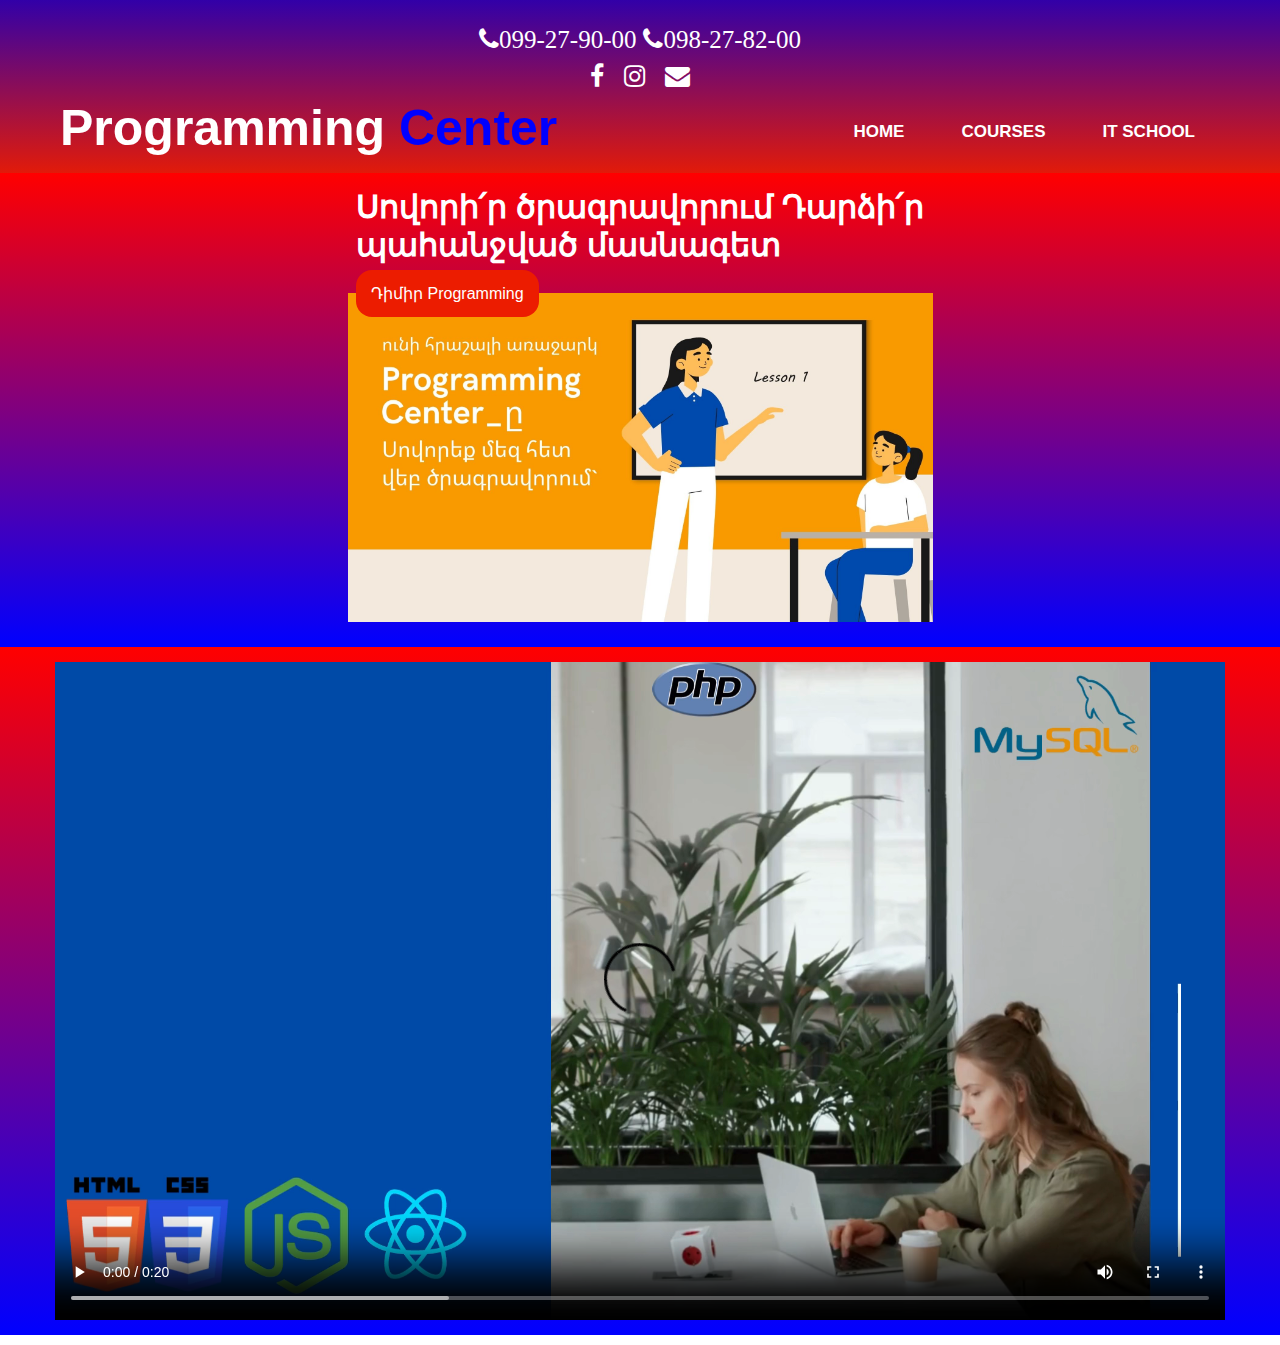
==== index.html @ 32999ec8 "Add files via upload" ====
<!DOCTYPE html>
<html lang="en">
<head>
    <meta charset="UTF-8">
    <meta http-equiv="X-UA-Compatible" content="IE=edge">
    <meta name="viewport" content="width=device-width, initial-scale=1.0">
    <title>Programming Center</title>
    <link rel="stylesheet" href="https://cdnjs.cloudflare.com/ajax/libs/font-awesome/4.7.0/css/font-awesome.min.css">
	<link rel="stylesheet" href="css/style.css">
    <link rel="shortout icon" href="img/274035052_1834968903355322_5418811033459989292_n.jpg">
    <link rel="stylesheet" href="css/style.css">

</head>
<body>
 
    <header>
     
        <div class="toggle-btn" onclick="myFunction()">
            <span class="span"></span>
            <span class="span1"></span>
            <span></span>
        </div>
        <div class="phone1">
            <div class="phone">
                <i class="fa fa-phone">099-27-90-00</i>
                <i class="fa fa-phone">098-27-82-00</i>
            </div>
            <div class="icon"  data-aos="fade-right">
                <div >
                    <a href="https://www.facebook.com/WebcragravormanDasyntacher/?ref=pages_you_manage" target="__blank"><i class="fa fa-facebook-f"></i></a>	
                </div>
                <div>
                    <a href="https://www.instagram.com/suroyan66/" target="__blank"><i class="fa fa-instagram"></i>	</a>
                </div>
                <div>
                    <a href="#"><i class="fa fa-envelope"></i></a>			
                </div> 
        </div>
        
         <div class="logo">
             
                <h1>Programming <span class="center">Center</span></h1>
         </div>
         
         <nav id="nav">
             <ul>
                 <li><a href="#">home</a></li>
                 <li  class="ab"><a href="course.html">COURSES</a>
                <!-- <div class="dropdown">
                    <ul>
                        <li><a href="#">serivices</a></li>
                        <li><a href="#">gallery</a></li>
                        <li><a href="#">contact</a></li>    
                    </ul>
                </div> -->
                </li>
                 <li><a href="it.html">IT SCHOOL</a></li>

             </ul>
             
         </nav>
         
    </header>
    <section>
        <div class="wraper">
            <div class="wrap">
                <div>
                    <h1>Սովորի՛ր ծրագրավորում
                        Դարձի՛ր <br>պահանջված մասնագետ</h1>
                        <div class="button">
                            <a href="#">Դիմիր Programming</a>
                    </div>
                </div>
    
                <img src="img/1.jpg" alt="">
            </div>

        </div>
    
    </section>
    <div class="video1 wraper">
        <video src="video/Վեբ ծրագրավորման Դասընթացներ'.mp4" controls="true"></video>
    </div>
    
    <script src="js/script.js">
    </script>
</body>
</html>
---- css/style.css ----
* {
    margin: 0;
    padding: 0;
    box-sizing: border-box;
}
body {
    font-family: sans-serif;
}
header {
    display: inline-block;
    width: 100%;
    height: 100%;
    padding: 25px 60px;
    background: linear-gradient(#3200a8, #ec1c00);
    position: relative;

}
.logo {
    float: left;
    color: #fff;
}
.logo span {
    color: blue;
}
nav {
    float: right;
}
nav ul li {
    display: inline-block;
    padding: 15px 25px;
}
nav ul li a {
    text-decoration: none;
    display: inline-block;
    color: #fff;
    font-weight: 600;
    font-size: 17px;
    text-transform: uppercase;
}
nav ul li a:hover {
    color: blue;
    border-bottom: 2px solid blue;
    transition: 2s all;
}
.toggle-btn {
    width: 35px;
    position: absolute;
    right: 40px;
    top: 30px;
    display: none;
    transition: 4s all;
}
.toggle-btn:hover {
    
    transition: 4s all;
}
.toggle-btn  span {
    width: 100%;
    height: 2px;
    background-color: #fff;
    float: left;
    display: inline-block;
    margin-bottom: 8px;
}
.dropdown {
    display: block;
    position: absolute;
    min-width: 160px;
    background-color: #000;
    min-height: 100px;
    color: #ffeb3b;
    top: 70px;
    display: none;
}
.dropdown  ul li {
    display: block;
}
.ab:hover .dropdown {
    display: block;
    transition: 2s;
}

.toggle-btn.active .span {
    transform: rotate(45deg);
    width: 100%; 
    height: 2px;
    display: block;
    position: relative;
    top: 10px;
}
.toggle-btn.active .span1 {
    transform: rotate(-45deg);
    width: 100%; 
    height: 2px;
    display: block;
    position: relative;
    top: 0px;
}
.toggle-btn.active span {
    display: none;
}
.toggle-btn.active span::after {
    transform: rotate(-25deg);
    height: 0px;
}
.wraper {
    padding: 15px 55px;
    background: linear-gradient(red,blue);
    width: 100%;
    height: 100%;
    position: relative;
    top: -10px;
    font-family: 'Franklin Gothic Medium', 'Arial Narrow', Arial, sans-serif;
    color: #fff;
 
}
.button a {
    background-color: #ec1c00;
    padding: 15px;
    border-radius: 16px;
    border: none;
    width: 50px;
    text-decoration: none;
    transition: 5s all;
    position: relative;
    top: 20px;
    color: #fff;
}
.button a:hover {
    background-color: blue;
    transition: 2s;
}
.phone1 {
    text-align: center;
    margin: 0;
    color: #fff;
    font-family: Arial, Helvetica, sans-serif;
    font-size: 25px;
}
.wraper img {
    margin: 10px;
    width: 50%;
}
.wrap {
    display: flex;
    flex-wrap: wrap;
    justify-content: space-around;
    align-items: center;
}
.icon {
    display: flex;
    justify-content: center;
  
}
.icon i {
    color: #fff;
    margin: 10px;
    transition: 2s all;
}
.icon i:hover {
    color: blue;
    transition: 2s all;
}
.img-box1 {
    background: linear-gradient(red,blue);
    color: #fff;
    font-family: sans-serif;
    font-size: 20px;
    float: right;
    height: 100vh;
}
.textprograminnng  {
    width: 50%;
    float: right;

}
.kyun {
    width: 0;
    height: 0;
    border-top: 50px solid transparent;
    border-left: 80px solid #fff;
    border-bottom: 50px solid transparent;
    transition: 5s all;
    font-size: 10px;
    position: relative;
    left: 10px;
    float: left;
}
.webprograming {
    display: flex;
    justify-content: center;
    align-items: center;
    padding-top: 50px;
    color: #fff;
    background: linear-gradient(red,blue,orange);
}
.img1 {
    margin: 10px;
    color: #fff;
    font-family: 'Segoe UI', Tahoma, Geneva, Verdana, sans-serif;
}
.img1 video {
    width: 100%;
}
.video1 video {
    width: 100%;
    
}
.video1 {
    display: flex;
    justify-content: center;
    align-items: centers;
}
@media (max-width: 991px){
    .toggle-btn {
        transition: 2s;
        display: block;
        transition: 2s all;

    }
    .toggle-btn:hover {
        transition: 3s all inherit;
    }
    nav {
        display: none;
        width: 100%;
        padding-top: 20px;
        margin-top: 30px;
        transition: 2s all;
    }
    nav ul li {
        padding: 15px 0;
        width: 100%;
        transition: 2s all;
        margin: 10px;
    }
    nav.show {
        display: block;
    }
    .dropdown {
        display: none;
        position: absolute;
        top: 50%;
        width: 40%;

    }
    header {
        padding: 10px;
    }
    .wrap img {
        position: relative;
        top: 50px;
        width: 100%;
    }
    .webprograming {
        display: flex;
        justify-content: center;
        align-items: center;
        flex-direction: column;
        padding-top: 50px;
        color: #fff;
        text-align: center;
        background: linear-gradient(red,blue,orange);
    }
}
@media (min-width: 779px) and (max-width: 1024px){
    .toggle-btn {
        transition: 2s;
        display: block;
        transition: 2s all;
     
    }
    .logo {
        font-size: 27px;
        text-align: center;
    }
    .toggle-btn:hover {
        transition: 3s all inherit;
    }
    nav {
        display: none;
        width: 100%;
        padding-top: 20px;
        margin-top: 30px;
        transition: 2s all;
    }
    nav ul li {
        padding: 15px 0;
        width: 100%;
        transition: 2s all;
        margin: 10px;
    }
    nav.show {
        display: block;
    }
    .dropdown {
        display: none;
        position: absolute;
        top: 50%;
        width: 40%;

    }
    header {
        padding: 10px;
    }
    .wrap {
        display: flex;

        justify-content: flex-start;
        padding: 10px;
    }
    .wrap img {
        position: relative;
        top: 50px;
        right: 30px;
        max-width: 100%;
    }
    .webprograming {
        display: flex;
        justify-content: center;
        align-items: center;
        flex-direction: column;
        padding-top: 50px;
        color: #fff;
        text-align: center;
        background: linear-gradient(red,blue,orange);
    }
    .box1 {
        height: 100%;
    }
    .textprograminnng {
        width: 100%;
    }
    .video1 video {
        position: relative;
        right: 10px;
    }
    .kyun {
        width: 0;
        height: 0;
        border-left: 50px solid transparent;
        border-right: 50px solid transparent;
        border-top: 100px solid #fff;
        transition: 5s all;
        font-size: 10px;
        position: relative;
        left: 10px;
        float: left;
    }
}
@media (min-width: 360px) and (max-width: 760px){
    .toggle-btn {
        transition: 2s;
        display: block;
        transition: 2s all;
        position: relative;
        left: 10px;
    }
    .logo {
        font-size: 17px;
    }
    .toggle-btn:hover {
        transition: 3s all inherit;
    }
    nav {
        display: none;
        width: 100%;
        padding-top: 20px;
        margin-top: 30px;
        transition: 2s all;
    }
    nav ul li {
        padding: 15px 0;
        width: 100%;
        transition: 2s all;
        margin: 10px;
    }
    nav.show {
        display: block;
    }
    .dropdown {
        display: none;
        position: absolute;
        top: 50%;
        width: 40%;

    }
    header {
        padding: 10px;
    }
    .wrap img {
        position: relative;
        top: 50px;
        width: 100%;
    }
    .webprograming {
        display: flex;
        justify-content: center;
        align-items: center;
        flex-direction: column;
        padding-top: 50px;
        color: #fff;
        text-align: center;
        background: linear-gradient(red,blue,orange);
    }
    .box1 {
        height: 100%;
    }
    .textprograminnng {
        width: 100%;
    }
    .kyun {
        width: 0;
        height: 0;
        border-left: 50px solid transparent;
        border-right: 50px solid transparent;
        border-top: 100px solid #fff;
        transition: 5s all;
        font-size: 10px;
        position: relative;
        left: 10px;
        float: left;
    }
}
@media (max-width: 320px){
    .toggle-btn {
        transition: 2s;
        display: block;
        transition: 2s all;
        position: relative;
        left: 10px;
    }
    .logo {
        font-size: 17px;
    }
    .toggle-btn:hover {
        transition: 3s all inherit;
    }
    nav {
        display: none;
        width: 100%;
        padding-top: 20px;
        margin-top: 30px;
        transition: 2s all;
    }
    nav ul li {
        padding: 15px 0;
        width: 100%;
        transition: 2s all;
        margin: 10px;
    }
    nav.show {
        display: block;
    }
    .dropdown {
        display: none;
        position: absolute;
        top: 50%;
        width: 40%;

    }
    header {
        padding: 10px;
    }
    .wrap img {
        position: relative;
        top: 50px;
        width: 100%;
    }
    .webprograming {
        display: flex;
        justify-content: center;
        align-items: center;
        flex-direction: column;
        padding-top: 50px;
        color: #fff;
        text-align: center;
        background: linear-gradient(red,blue,orange);
    }
    .box1 {
        height: 100%;
    }
    .textprograminnng {
        width: 100%;
    }
    .kyun {
        width: 0;
        height: 0;
        border-left: 50px solid transparent;
        border-right: 50px solid transparent;
        border-top: 100px solid #fff;
        transition: 5s all;
        font-size: 10px;
        position: relative;
        left: 10px;
        float: left;
    }
}
---- css/style.css ----
* {
    margin: 0;
    padding: 0;
    box-sizing: border-box;
}
body {
    font-family: sans-serif;
}
header {
    display: inline-block;
    width: 100%;
    height: 100%;
    padding: 25px 60px;
    background: linear-gradient(#3200a8, #ec1c00);
    position: relative;

}
.logo {
    float: left;
    color: #fff;
}
.logo span {
    color: blue;
}
nav {
    float: right;
}
nav ul li {
    display: inline-block;
    padding: 15px 25px;
}
nav ul li a {
    text-decoration: none;
    display: inline-block;
    color: #fff;
    font-weight: 600;
    font-size: 17px;
    text-transform: uppercase;
}
nav ul li a:hover {
    color: blue;
    border-bottom: 2px solid blue;
    transition: 2s all;
}
.toggle-btn {
    width: 35px;
    position: absolute;
    right: 40px;
    top: 30px;
    display: none;
    transition: 4s all;
}
.toggle-btn:hover {
    
    transition: 4s all;
}
.toggle-btn  span {
    width: 100%;
    height: 2px;
    background-color: #fff;
    float: left;
    display: inline-block;
    margin-bottom: 8px;
}
.dropdown {
    display: block;
    position: absolute;
    min-width: 160px;
    background-color: #000;
    min-height: 100px;
    color: #ffeb3b;
    top: 70px;
    display: none;
}
.dropdown  ul li {
    display: block;
}
.ab:hover .dropdown {
    display: block;
    transition: 2s;
}

.toggle-btn.active .span {
    transform: rotate(45deg);
    width: 100%; 
    height: 2px;
    display: block;
    position: relative;
    top: 10px;
}
.toggle-btn.active .span1 {
    transform: rotate(-45deg);
    width: 100%; 
    height: 2px;
    display: block;
    position: relative;
    top: 0px;
}
.toggle-btn.active span {
    display: none;
}
.toggle-btn.active span::after {
    transform: rotate(-25deg);
    height: 0px;
}
.wraper {
    padding: 15px 55px;
    background: linear-gradient(red,blue);
    width: 100%;
    height: 100%;
    position: relative;
    top: -10px;
    font-family: 'Franklin Gothic Medium', 'Arial Narrow', Arial, sans-serif;
    color: #fff;
 
}
.button a {
    background-color: #ec1c00;
    padding: 15px;
    border-radius: 16px;
    border: none;
    width: 50px;
    text-decoration: none;
    transition: 5s all;
    position: relative;
    top: 20px;
    color: #fff;
}
.button a:hover {
    background-color: blue;
    transition: 2s;
}
.phone1 {
    text-align: center;
    margin: 0;
    color: #fff;
    font-family: Arial, Helvetica, sans-serif;
    font-size: 25px;
}
.wraper img {
    margin: 10px;
    width: 50%;
}
.wrap {
    display: flex;
    flex-wrap: wrap;
    justify-content: space-around;
    align-items: center;
}
.icon {
    display: flex;
    justify-content: center;
  
}
.icon i {
    color: #fff;
    margin: 10px;
    transition: 2s all;
}
.icon i:hover {
    color: blue;
    transition: 2s all;
}
.img-box1 {
    background: linear-gradient(red,blue);
    color: #fff;
    font-family: sans-serif;
    font-size: 20px;
    float: right;
    height: 100vh;
}
.textprograminnng  {
    width: 50%;
    float: right;

}
.kyun {
    width: 0;
    height: 0;
    border-top: 50px solid transparent;
    border-left: 80px solid #fff;
    border-bottom: 50px solid transparent;
    transition: 5s all;
    font-size: 10px;
    position: relative;
    left: 10px;
    float: left;
}
.webprograming {
    display: flex;
    justify-content: center;
    align-items: center;
    padding-top: 50px;
    color: #fff;
    background: linear-gradient(red,blue,orange);
}
.img1 {
    margin: 10px;
    color: #fff;
    font-family: 'Segoe UI', Tahoma, Geneva, Verdana, sans-serif;
}
.img1 video {
    width: 100%;
}
.video1 video {
    width: 100%;
    
}
.video1 {
    display: flex;
    justify-content: center;
    align-items: centers;
}
@media (max-width: 991px){
    .toggle-btn {
        transition: 2s;
        display: block;
        transition: 2s all;

    }
    .toggle-btn:hover {
        transition: 3s all inherit;
    }
    nav {
        display: none;
        width: 100%;
        padding-top: 20px;
        margin-top: 30px;
        transition: 2s all;
    }
    nav ul li {
        padding: 15px 0;
        width: 100%;
        transition: 2s all;
        margin: 10px;
    }
    nav.show {
        display: block;
    }
    .dropdown {
        display: none;
        position: absolute;
        top: 50%;
        width: 40%;

    }
    header {
        padding: 10px;
    }
    .wrap img {
        position: relative;
        top: 50px;
        width: 100%;
    }
    .webprograming {
        display: flex;
        justify-content: center;
        align-items: center;
        flex-direction: column;
        padding-top: 50px;
        color: #fff;
        text-align: center;
        background: linear-gradient(red,blue,orange);
    }
}
@media (min-width: 779px) and (max-width: 1024px){
    .toggle-btn {
        transition: 2s;
        display: block;
        transition: 2s all;
     
    }
    .logo {
        font-size: 27px;
        text-align: center;
    }
    .toggle-btn:hover {
        transition: 3s all inherit;
    }
    nav {
        display: none;
        width: 100%;
        padding-top: 20px;
        margin-top: 30px;
        transition: 2s all;
    }
    nav ul li {
        padding: 15px 0;
        width: 100%;
        transition: 2s all;
        margin: 10px;
    }
    nav.show {
        display: block;
    }
    .dropdown {
        display: none;
        position: absolute;
        top: 50%;
        width: 40%;

    }
    header {
        padding: 10px;
    }
    .wrap {
        display: flex;

        justify-content: flex-start;
        padding: 10px;
    }
    .wrap img {
        position: relative;
        top: 50px;
        right: 30px;
        max-width: 100%;
    }
    .webprograming {
        display: flex;
        justify-content: center;
        align-items: center;
        flex-direction: column;
        padding-top: 50px;
        color: #fff;
        text-align: center;
        background: linear-gradient(red,blue,orange);
    }
    .box1 {
        height: 100%;
    }
    .textprograminnng {
        width: 100%;
    }
    .video1 video {
        position: relative;
        right: 10px;
    }
    .kyun {
        width: 0;
        height: 0;
        border-left: 50px solid transparent;
        border-right: 50px solid transparent;
        border-top: 100px solid #fff;
        transition: 5s all;
        font-size: 10px;
        position: relative;
        left: 10px;
        float: left;
    }
}
@media (min-width: 360px) and (max-width: 760px){
    .toggle-btn {
        transition: 2s;
        display: block;
        transition: 2s all;
        position: relative;
        left: 10px;
    }
    .logo {
        font-size: 17px;
    }
    .toggle-btn:hover {
        transition: 3s all inherit;
    }
    nav {
        display: none;
        width: 100%;
        padding-top: 20px;
        margin-top: 30px;
        transition: 2s all;
    }
    nav ul li {
        padding: 15px 0;
        width: 100%;
        transition: 2s all;
        margin: 10px;
    }
    nav.show {
        display: block;
    }
    .dropdown {
        display: none;
        position: absolute;
        top: 50%;
        width: 40%;

    }
    header {
        padding: 10px;
    }
    .wrap img {
        position: relative;
        top: 50px;
        width: 100%;
    }
    .webprograming {
        display: flex;
        justify-content: center;
        align-items: center;
        flex-direction: column;
        padding-top: 50px;
        color: #fff;
        text-align: center;
        background: linear-gradient(red,blue,orange);
    }
    .box1 {
        height: 100%;
    }
    .textprograminnng {
        width: 100%;
    }
    .kyun {
        width: 0;
        height: 0;
        border-left: 50px solid transparent;
        border-right: 50px solid transparent;
        border-top: 100px solid #fff;
        transition: 5s all;
        font-size: 10px;
        position: relative;
        left: 10px;
        float: left;
    }
}
@media (max-width: 320px){
    .toggle-btn {
        transition: 2s;
        display: block;
        transition: 2s all;
        position: relative;
        left: 10px;
    }
    .logo {
        font-size: 17px;
    }
    .toggle-btn:hover {
        transition: 3s all inherit;
    }
    nav {
        display: none;
        width: 100%;
        padding-top: 20px;
        margin-top: 30px;
        transition: 2s all;
    }
    nav ul li {
        padding: 15px 0;
        width: 100%;
        transition: 2s all;
        margin: 10px;
    }
    nav.show {
        display: block;
    }
    .dropdown {
        display: none;
        position: absolute;
        top: 50%;
        width: 40%;

    }
    header {
        padding: 10px;
    }
    .wrap img {
        position: relative;
        top: 50px;
        width: 100%;
    }
    .webprograming {
        display: flex;
        justify-content: center;
        align-items: center;
        flex-direction: column;
        padding-top: 50px;
        color: #fff;
        text-align: center;
        background: linear-gradient(red,blue,orange);
    }
    .box1 {
        height: 100%;
    }
    .textprograminnng {
        width: 100%;
    }
    .kyun {
        width: 0;
        height: 0;
        border-left: 50px solid transparent;
        border-right: 50px solid transparent;
        border-top: 100px solid #fff;
        transition: 5s all;
        font-size: 10px;
        position: relative;
        left: 10px;
        float: left;
    }
}
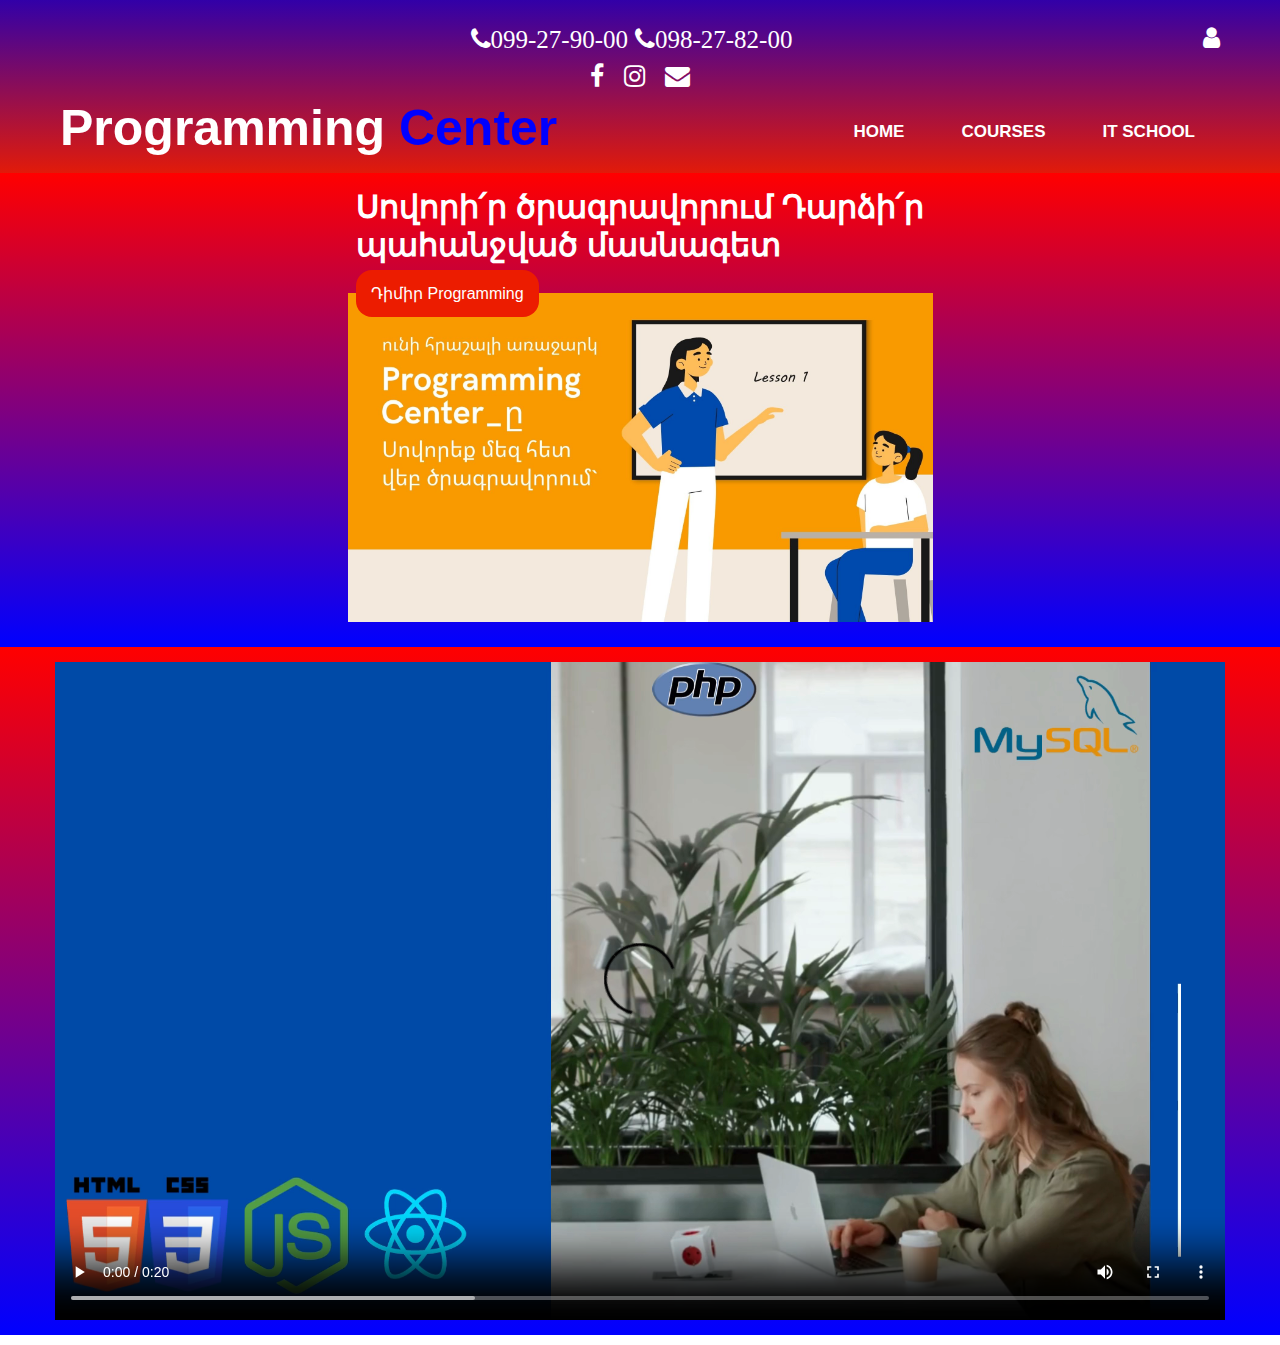
==== commit 5b5855a0: "Add files via upload" ====
--- a/index.html
+++ b/index.html
@@ -14,11 +14,25 @@
 <body>
  
     <header>
-     
+     <div class="iconsbox">
+        <h2>
+			<span class="login-btn reg-btn">
+                <i class="fa fa-user icon"></i></span> 
+		
+		</h2>
+     </div>
         <div class="toggle-btn" onclick="myFunction()">
             <span class="span"></span>
             <span class="span1"></span>
             <span></span>
+        </div>
+        <div id="login-box">
+            <h2>Login |<span style="cursor: pointer;float: right;" class="login-btn">x</span></h2>
+            <p>Email:</p>
+            <input type="text" id="email" name="" id="emailmessage">
+            <p>Password:</p>
+            <input type="Password" name=""  id="password"> <br><br>
+            <button id="loginbtnbox" onclick="">Login</button>
         </div>
         <div class="phone1">
             <div class="phone">
--- a/css/style.css
+++ b/css/style.css
@@ -211,6 +211,49 @@
     justify-content: center;
     align-items: centers;
 }
+.iconsbox {
+    float: right;
+    color: #fff;
+}
+#login-box  {
+	padding: 15px;
+	width: 900px;
+    height: 600px;
+	position: absolute;
+	left: 20%;
+	top: 100%;
+	background: linear-gradient(red,blue,orange);
+	color: #fff;
+	display: none;
+	text-align: center;
+    z-index: 999;
+}
+#login-box input {
+    width: 100%;
+    height: 40px;
+    border-radius: 16px;
+    border: none;
+}
+#login-box p {
+    text-align: left;
+    margin: 10px;
+}
+#login-box .chek {
+    width: 20px;
+    height: 20px;
+    float: left;
+    position: relative;
+    left: 5px;
+    top: 0px;
+}
+#login-box button {
+    width: 100%;
+    height: 50px;
+    border-radius: 16px;
+    border: none;
+    background-color: #ec1c00;
+    color: #fff;
+}
 @media (max-width: 991px){
     .toggle-btn {
         transition: 2s;
@@ -261,6 +304,18 @@
         color: #fff;
         text-align: center;
         background: linear-gradient(red,blue,orange);
+    }
+    #login-box  {
+        padding: 15px;
+        width: 100%;
+        min-height: 30%;
+        background: linear-gradient(red,blue,orange);
+        color: #fff;
+        display: none;
+        text-align: center;
+        z-index: 999;
+        position: absolute;
+        left: 0;
     }
 }
 @media (min-width: 779px) and (max-width: 1024px){
@@ -347,6 +402,18 @@
         left: 10px;
         float: left;
     }
+    #login-box  {
+        padding: 15px;
+        width: 100%;
+        min-height: 30%;
+        background: linear-gradient(red,blue,orange);
+        color: #fff;
+        display: none;
+        text-align: center;
+        z-index: 999;
+        position: absolute;
+        left: 0;
+    }
 }
 @media (min-width: 360px) and (max-width: 760px){
     .toggle-btn {
@@ -421,6 +488,18 @@
         left: 10px;
         float: left;
     }
+    #login-box  {
+        padding: 15px;
+        width: 100%;
+        min-height: 30%;
+        background: linear-gradient(red,blue,orange);
+        color: #fff;
+        display: none;
+        text-align: center;
+        z-index: 999;
+        position: absolute;
+        left: 0;
+    }
 }
 @media (max-width: 320px){
     .toggle-btn {
@@ -495,4 +574,16 @@
         left: 10px;
         float: left;
     }
+    #login-box  {
+        padding: 15px;
+        width: 100%;
+        min-height: 30%;
+        background: linear-gradient(red,blue,orange);
+        color: #fff;
+        display: none;
+        text-align: center;
+        z-index: 999;
+        position: absolute;
+        left: 0;
+    }
 }--- a/css/style.css
+++ b/css/style.css
@@ -211,6 +211,49 @@
     justify-content: center;
     align-items: centers;
 }
+.iconsbox {
+    float: right;
+    color: #fff;
+}
+#login-box  {
+	padding: 15px;
+	width: 900px;
+    height: 600px;
+	position: absolute;
+	left: 20%;
+	top: 100%;
+	background: linear-gradient(red,blue,orange);
+	color: #fff;
+	display: none;
+	text-align: center;
+    z-index: 999;
+}
+#login-box input {
+    width: 100%;
+    height: 40px;
+    border-radius: 16px;
+    border: none;
+}
+#login-box p {
+    text-align: left;
+    margin: 10px;
+}
+#login-box .chek {
+    width: 20px;
+    height: 20px;
+    float: left;
+    position: relative;
+    left: 5px;
+    top: 0px;
+}
+#login-box button {
+    width: 100%;
+    height: 50px;
+    border-radius: 16px;
+    border: none;
+    background-color: #ec1c00;
+    color: #fff;
+}
 @media (max-width: 991px){
     .toggle-btn {
         transition: 2s;
@@ -261,6 +304,18 @@
         color: #fff;
         text-align: center;
         background: linear-gradient(red,blue,orange);
+    }
+    #login-box  {
+        padding: 15px;
+        width: 100%;
+        min-height: 30%;
+        background: linear-gradient(red,blue,orange);
+        color: #fff;
+        display: none;
+        text-align: center;
+        z-index: 999;
+        position: absolute;
+        left: 0;
     }
 }
 @media (min-width: 779px) and (max-width: 1024px){
@@ -347,6 +402,18 @@
         left: 10px;
         float: left;
     }
+    #login-box  {
+        padding: 15px;
+        width: 100%;
+        min-height: 30%;
+        background: linear-gradient(red,blue,orange);
+        color: #fff;
+        display: none;
+        text-align: center;
+        z-index: 999;
+        position: absolute;
+        left: 0;
+    }
 }
 @media (min-width: 360px) and (max-width: 760px){
     .toggle-btn {
@@ -421,6 +488,18 @@
         left: 10px;
         float: left;
     }
+    #login-box  {
+        padding: 15px;
+        width: 100%;
+        min-height: 30%;
+        background: linear-gradient(red,blue,orange);
+        color: #fff;
+        display: none;
+        text-align: center;
+        z-index: 999;
+        position: absolute;
+        left: 0;
+    }
 }
 @media (max-width: 320px){
     .toggle-btn {
@@ -495,4 +574,16 @@
         left: 10px;
         float: left;
     }
+    #login-box  {
+        padding: 15px;
+        width: 100%;
+        min-height: 30%;
+        background: linear-gradient(red,blue,orange);
+        color: #fff;
+        display: none;
+        text-align: center;
+        z-index: 999;
+        position: absolute;
+        left: 0;
+    }
 }